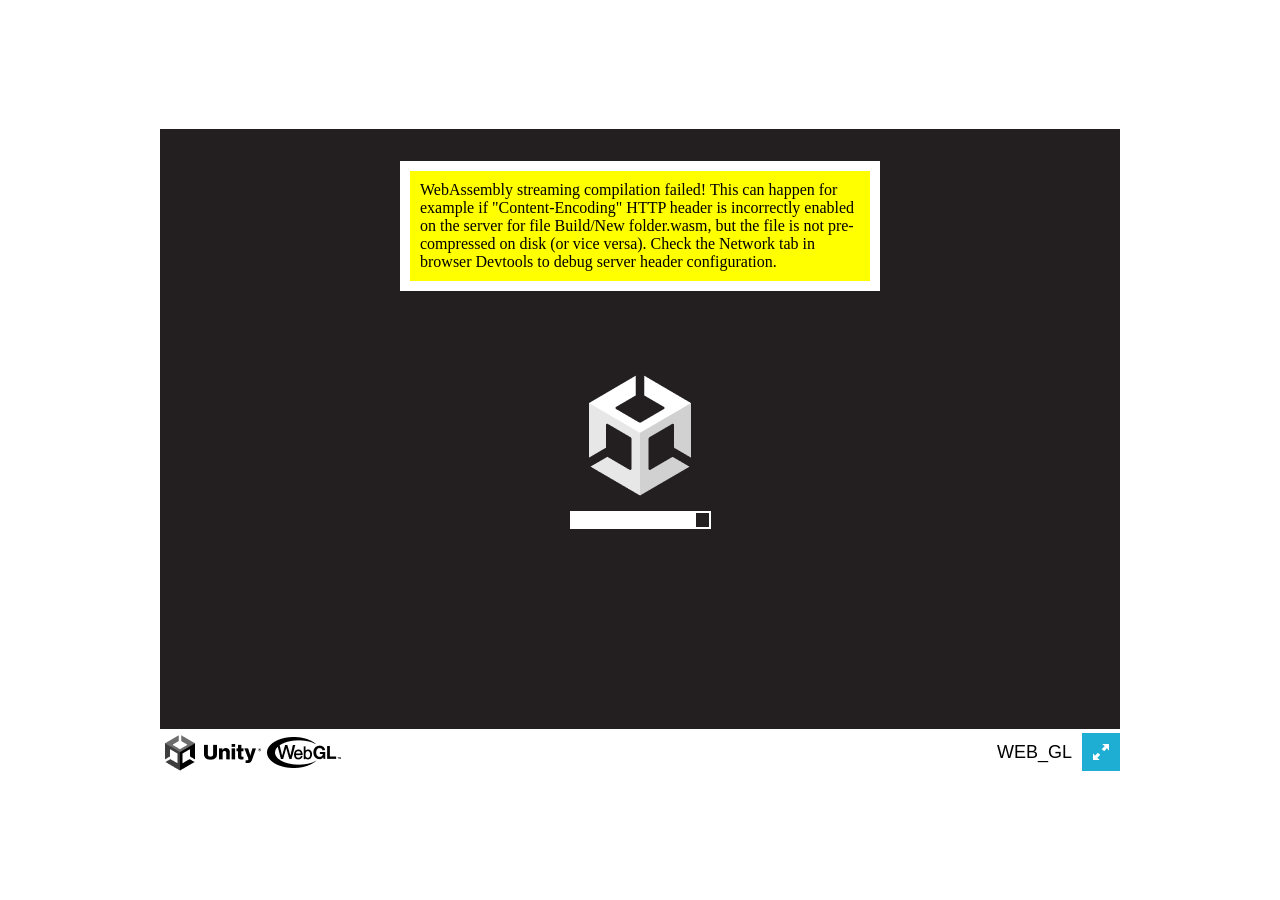
==== src/components/game/index.html @ e82ac071 "new file:   .gitignore 	new file:   .eslintrc.cjs 	new file:   README.md 	new file:   index.html 	ne" ====
<!DOCTYPE html>
<html lang="en-us">
  <head>
    <meta charset="utf-8">
    <meta http-equiv="Content-Type" content="text/html; charset=utf-8">
    <title>Unity WebGL Player | WEB_GL</title>
    <link rel="shortcut icon" href="TemplateData/favicon.ico">
    <link rel="stylesheet" href="TemplateData/style.css">
  </head>
  <body>
    <div id="unity-container" class="unity-desktop">
      <canvas id="unity-canvas" width=960 height=600></canvas>
      <div id="unity-loading-bar">
        <div id="unity-logo"></div>
        <div id="unity-progress-bar-empty">
          <div id="unity-progress-bar-full"></div>
        </div>
      </div>
      <div id="unity-warning"> </div>
      <div id="unity-footer">
        <div id="unity-webgl-logo"></div>
        <div id="unity-fullscreen-button"></div>
        <div id="unity-build-title">WEB_GL</div>
      </div>
    </div>
    <script>
      var container = document.querySelector("#unity-container");
      var canvas = document.querySelector("#unity-canvas");
      var loadingBar = document.querySelector("#unity-loading-bar");
      var progressBarFull = document.querySelector("#unity-progress-bar-full");
      var fullscreenButton = document.querySelector("#unity-fullscreen-button");
      var warningBanner = document.querySelector("#unity-warning");

      // Shows a temporary message banner/ribbon for a few seconds, or
      // a permanent error message on top of the canvas if type=='error'.
      // If type=='warning', a yellow highlight color is used.
      // Modify or remove this function to customize the visually presented
      // way that non-critical warnings and error messages are presented to the
      // user.
      function unityShowBanner(msg, type) {
        function updateBannerVisibility() {
          warningBanner.style.display = warningBanner.children.length ? 'block' : 'none';
        }
        var div = document.createElement('div');
        div.innerHTML = msg;
        warningBanner.appendChild(div);
        if (type == 'error') div.style = 'background: red; padding: 10px;';
        else {
          if (type == 'warning') div.style = 'background: yellow; padding: 10px;';
          setTimeout(function() {
            warningBanner.removeChild(div);
            updateBannerVisibility();
          }, 5000);
        }
        updateBannerVisibility();
      }

      var buildUrl = "Build";
      var loaderUrl = buildUrl + "/New folder.loader.js";
      var config = {
        dataUrl: buildUrl + "/New folder.data",
        frameworkUrl: buildUrl + "/New folder.framework.js",
        codeUrl: buildUrl + "/New folder.wasm",
        streamingAssetsUrl: "StreamingAssets",
        companyName: "DefaultCompany",
        productName: "WEB_GL",
        productVersion: "0.1",
        showBanner: unityShowBanner,
      };

      // By default Unity keeps WebGL canvas render target size matched with
      // the DOM size of the canvas element (scaled by window.devicePixelRatio)
      // Set this to false if you want to decouple this synchronization from
      // happening inside the engine, and you would instead like to size up
      // the canvas DOM size and WebGL render target sizes yourself.
      // config.matchWebGLToCanvasSize = false;

      if (/iPhone|iPad|iPod|Android/i.test(navigator.userAgent)) {
        // Mobile device style: fill the whole browser client area with the game canvas:

        var meta = document.createElement('meta');
        meta.name = 'viewport';
        meta.content = 'width=device-width, height=device-height, initial-scale=1.0, user-scalable=no, shrink-to-fit=yes';
        document.getElementsByTagName('head')[0].appendChild(meta);
        container.className = "unity-mobile";
        canvas.className = "unity-mobile";

        // To lower canvas resolution on mobile devices to gain some
        // performance, uncomment the following line:
        // config.devicePixelRatio = 1;

        unityShowBanner('WebGL builds are not supported on mobile devices.');
      } else {
        // Desktop style: Render the game canvas in a window that can be maximized to fullscreen:

        canvas.style.width = "960px";
        canvas.style.height = "600px";
      }

      loadingBar.style.display = "block";

      var script = document.createElement("script");
      script.src = loaderUrl;
      script.onload = () => {
        createUnityInstance(canvas, config, (progress) => {
          progressBarFull.style.width = 100 * progress + "%";
        }).then((unityInstance) => {
          loadingBar.style.display = "none";
          fullscreenButton.onclick = () => {
            unityInstance.SetFullscreen(1);
          };
        }).catch((message) => {
          alert(message);
        });
      };
      document.body.appendChild(script);
    </script>
  </body>
</html>
---- src/components/game/TemplateData/style.css ----
body { padding: 0; margin: 0 }
#unity-container { position: absolute }
#unity-container.unity-desktop { left: 50%; top: 50%; transform: translate(-50%, -50%) }
#unity-container.unity-mobile { width: 100%; height: 100% }
#unity-canvas { background: #231F20 }
.unity-mobile #unity-canvas { width: 100%; height: 100% }
#unity-loading-bar { position: absolute; left: 50%; top: 50%; transform: translate(-50%, -50%); display: none }
#unity-logo { width: 154px; height: 130px; background: url('unity-logo-dark.png') no-repeat center }
#unity-progress-bar-empty { width: 141px; height: 18px; margin-top: 10px; margin-left: 6.5px; background: url('progress-bar-empty-dark.png') no-repeat center }
#unity-progress-bar-full { width: 0%; height: 18px; margin-top: 10px; background: url('progress-bar-full-dark.png') no-repeat center }
#unity-footer { position: relative }
.unity-mobile #unity-footer { display: none }
#unity-webgl-logo { float:left; width: 204px; height: 38px; background: url('webgl-logo.png') no-repeat center }
#unity-build-title { float: right; margin-right: 10px; line-height: 38px; font-family: arial; font-size: 18px }
#unity-fullscreen-button { float: right; width: 38px; height: 38px; background: url('fullscreen-button.png') no-repeat center }
#unity-warning { position: absolute; left: 50%; top: 5%; transform: translate(-50%); background: white; padding: 10px; display: none }
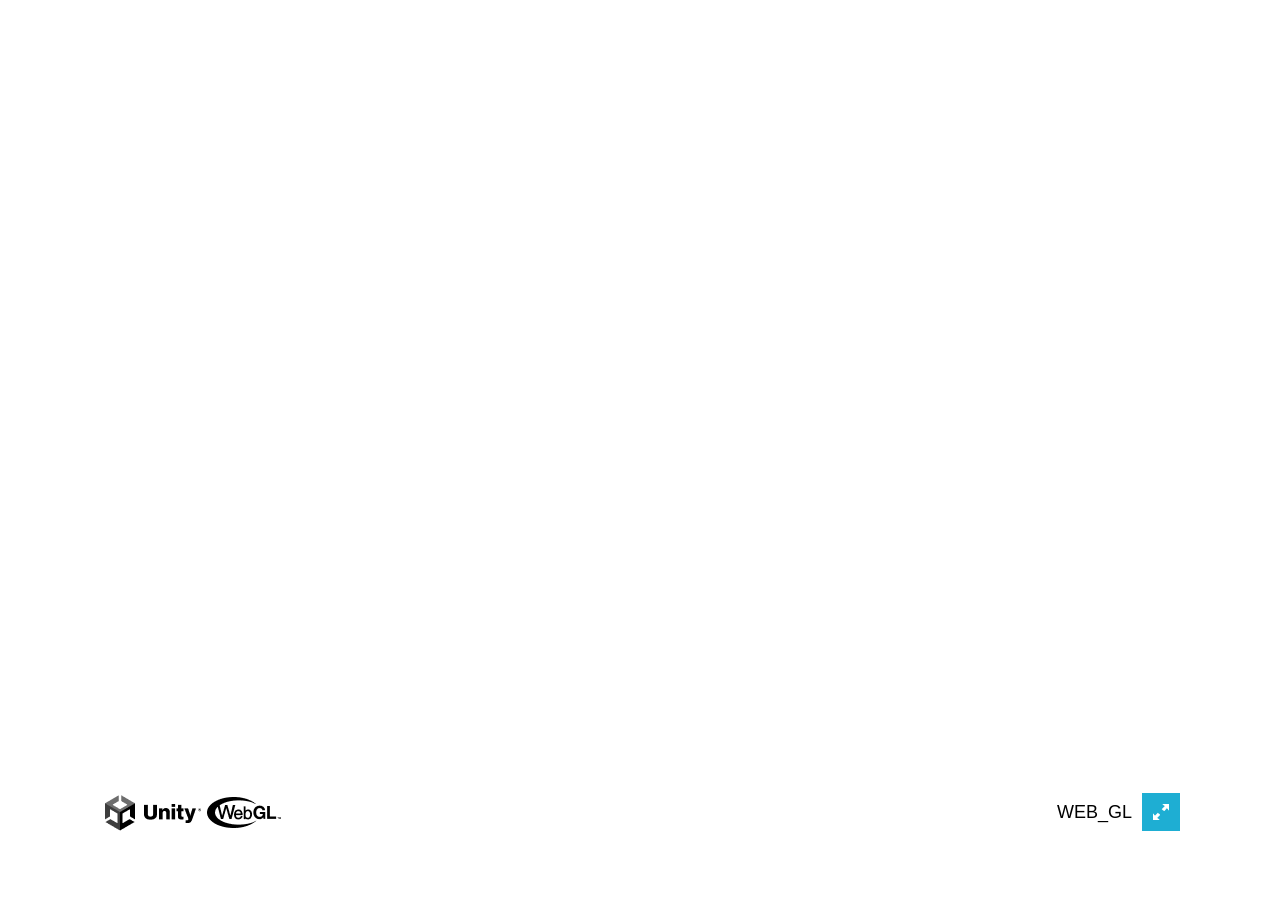
==== commit 59ceacfd: "modified:   index.html 	modified:   src/App.css 	modified:   src/App.jsx 	new file:   src/components" ====
--- a/src/components/game/index.html
+++ b/src/components/game/index.html
@@ -9,7 +9,8 @@
   </head>
   <body>
     <div id="unity-container" class="unity-desktop">
-      <canvas id="unity-canvas" width=960 height=600></canvas>
+      <canvas id="react-unity-canvas2" width=1080 height=720></canvas>
+ 
       <div id="unity-loading-bar">
         <div id="unity-logo"></div>
         <div id="unity-progress-bar-empty">
@@ -37,6 +38,7 @@
       // Modify or remove this function to customize the visually presented
       // way that non-critical warnings and error messages are presented to the
       // user.
+
       function unityShowBanner(msg, type) {
         function updateBannerVisibility() {
           warningBanner.style.display = warningBanner.children.length ? 'block' : 'none';
